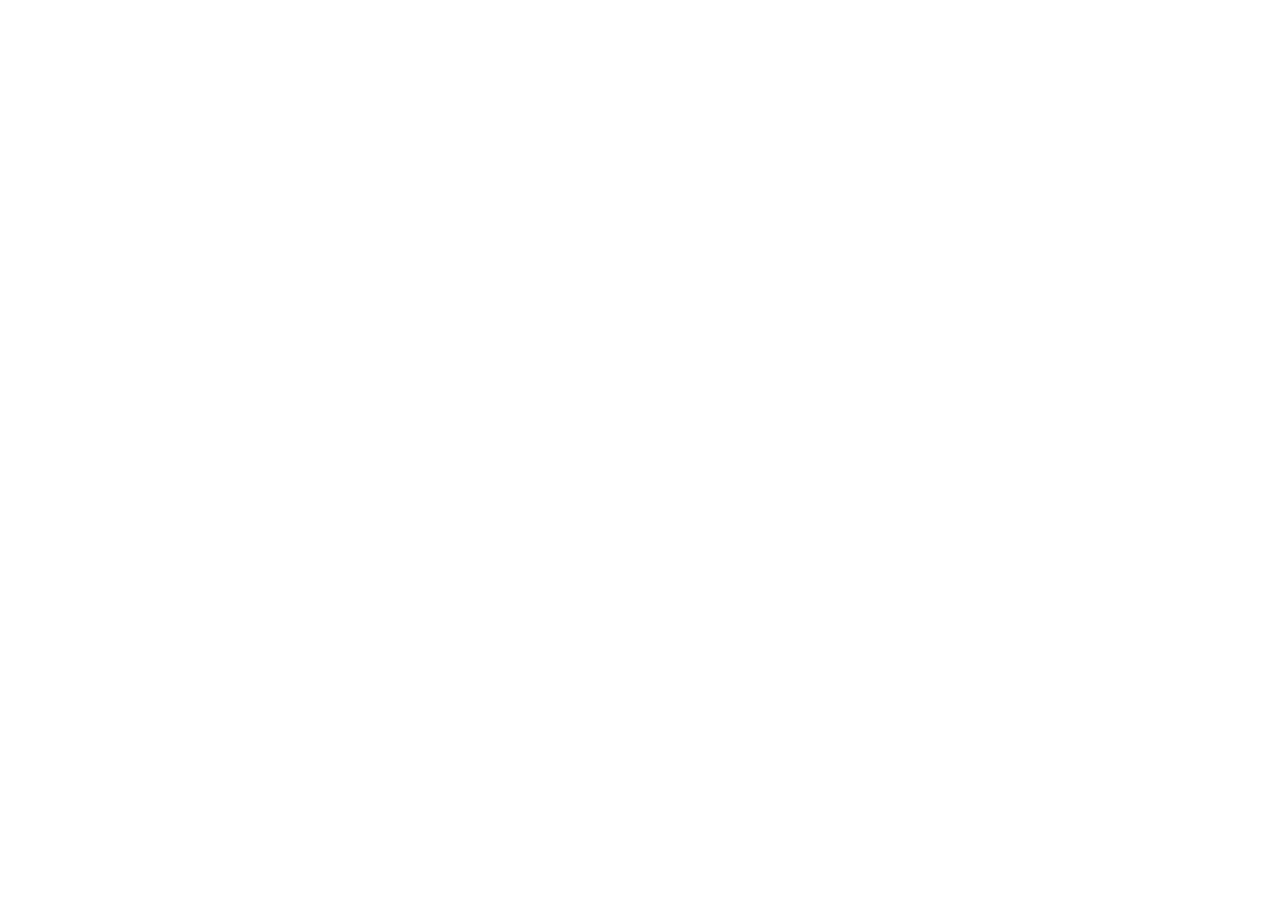
==== index.html @ f96895b6 "Added basic javascript" ====
<!DOCTYPE html>
<html lang="en">
<head>
    <meta charset="UTF-8">
    <title>TEST</title>
</head>
<body>
<div class="border-gray row gap-1" id="achievements"></div>

<script src="script.js"></script>

</body>
</html>
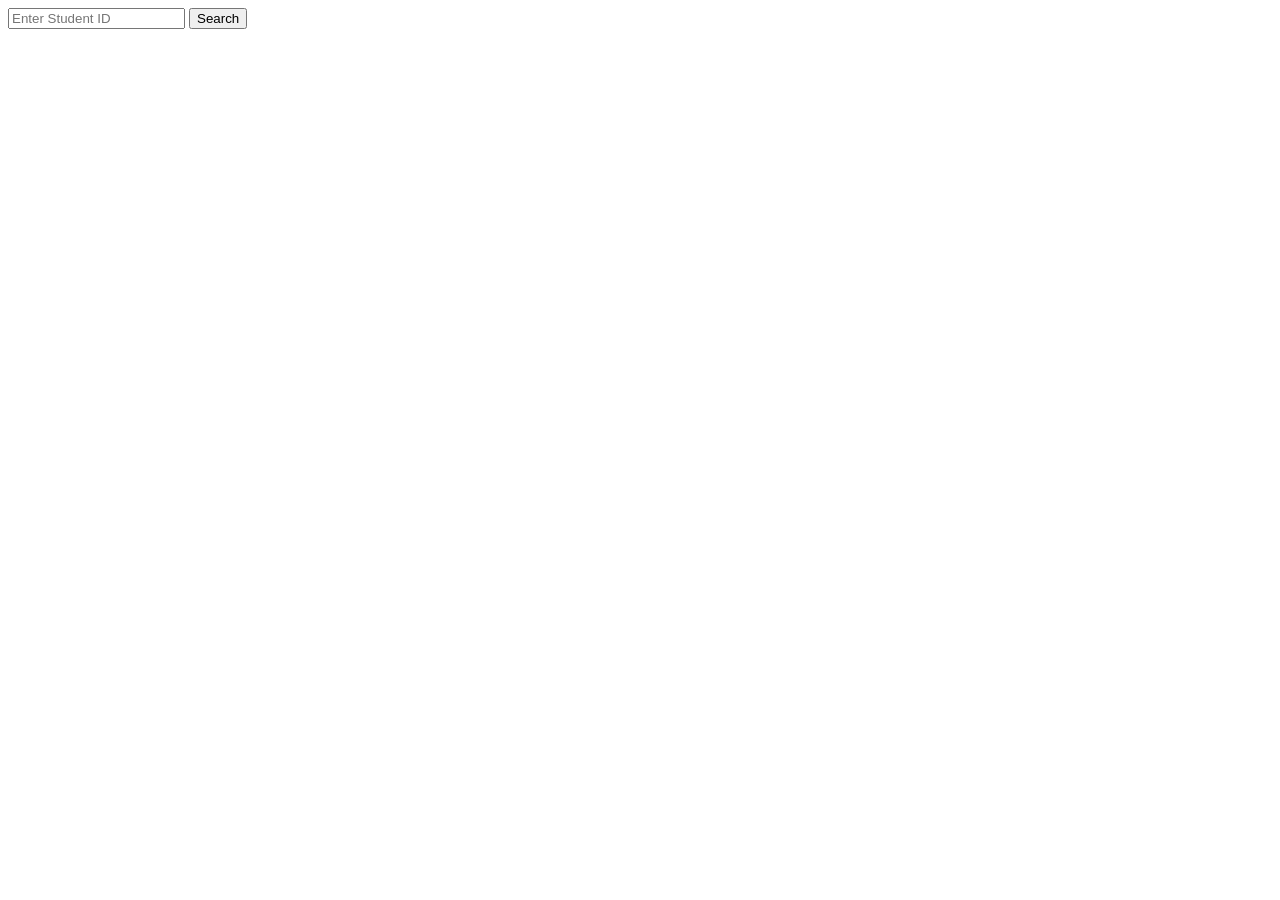
==== commit ab26382b: "Added extra javascript for specific student data" ====
--- a/index.html
+++ b/index.html
@@ -7,6 +7,13 @@
 <body>
 <div class="border-gray row gap-1" id="achievements"></div>
 
+<div id="achievement-lookup" class="p-3">
+  <input type="number" id="student-id-input" placeholder="Enter Student ID" />
+  <button onclick="getAchievementStats()">Search</button>
+
+  <div id="achievement-stats" class="mt-3"></div>
+</div>
+
 <script src="script.js"></script>
 
 </body>
